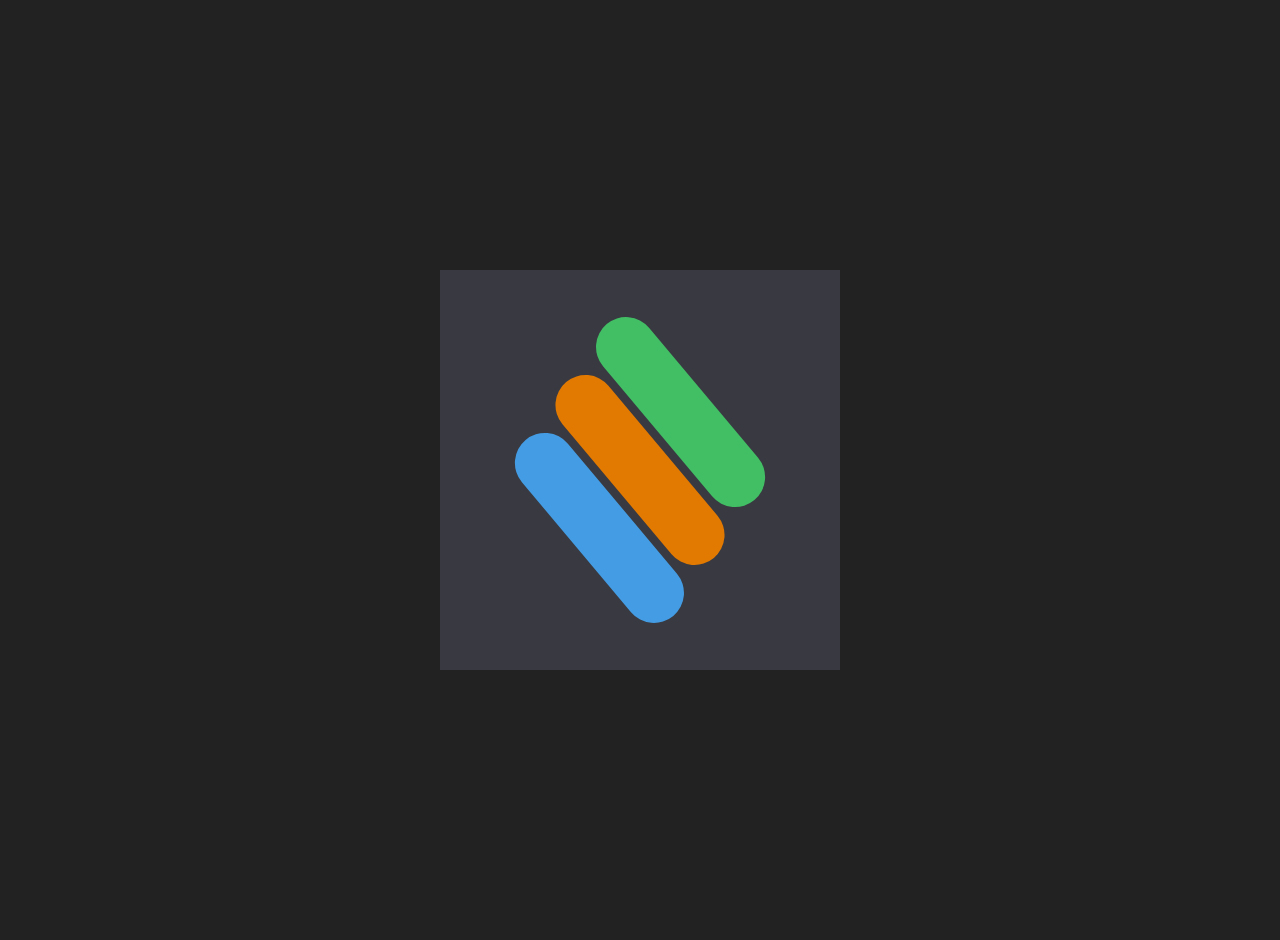
==== packages/echelon-webui/assets/lines_logo.html @ b777e401 "feat: add new logo" ====
<!DOCTYPE html>
<html lang="en">
<head>
    <meta charset="UTF-8">
    <meta name="viewport" content="width=device-width, initial-scale=1.0">
    <title>Diagonal Lines Logo</title>
    <style>
        body {
            margin: 0;
            padding: 20px;
            display: flex;
            justify-content: center;
            align-items: center;
            min-height: 100vh;
            background: #222;
        }
    </style>
</head>
<body>
        <svg width="400" height="400" viewBox="0 0 200 200" xmlns="http://www.w3.org/2000/svg">
        <!-- Black background -->
        <rect width="200" height="200" fill="#393a41"/>

        <g transform="rotate(-10 100 100)">
        <!-- Green (Kirin) -->
        <line x1="95" y1="45" x2="155" y2="105" 
              stroke="#42BF65" 
              stroke-width="30" 
              stroke-linecap="round"
              transform="rotate(15 125 75)"/>
        
        <!-- Orange (Garunix) -->
        <line x1="70" y1="70" x2="130" y2="130" 
              stroke="#E27901" 
              stroke-width="30" 
              stroke-linecap="round"
              transform="rotate(15 100 100)"/>
        
        <!-- Blue (Barong) -->
        <line x1="45" y1="95" x2="105" y2="155" 
              stroke="#449DE4" 
              stroke-width="30" 
              stroke-linecap="round"
              transform="rotate(15 75 125)"/>
        </g>

    </svg>
</body>
</html>
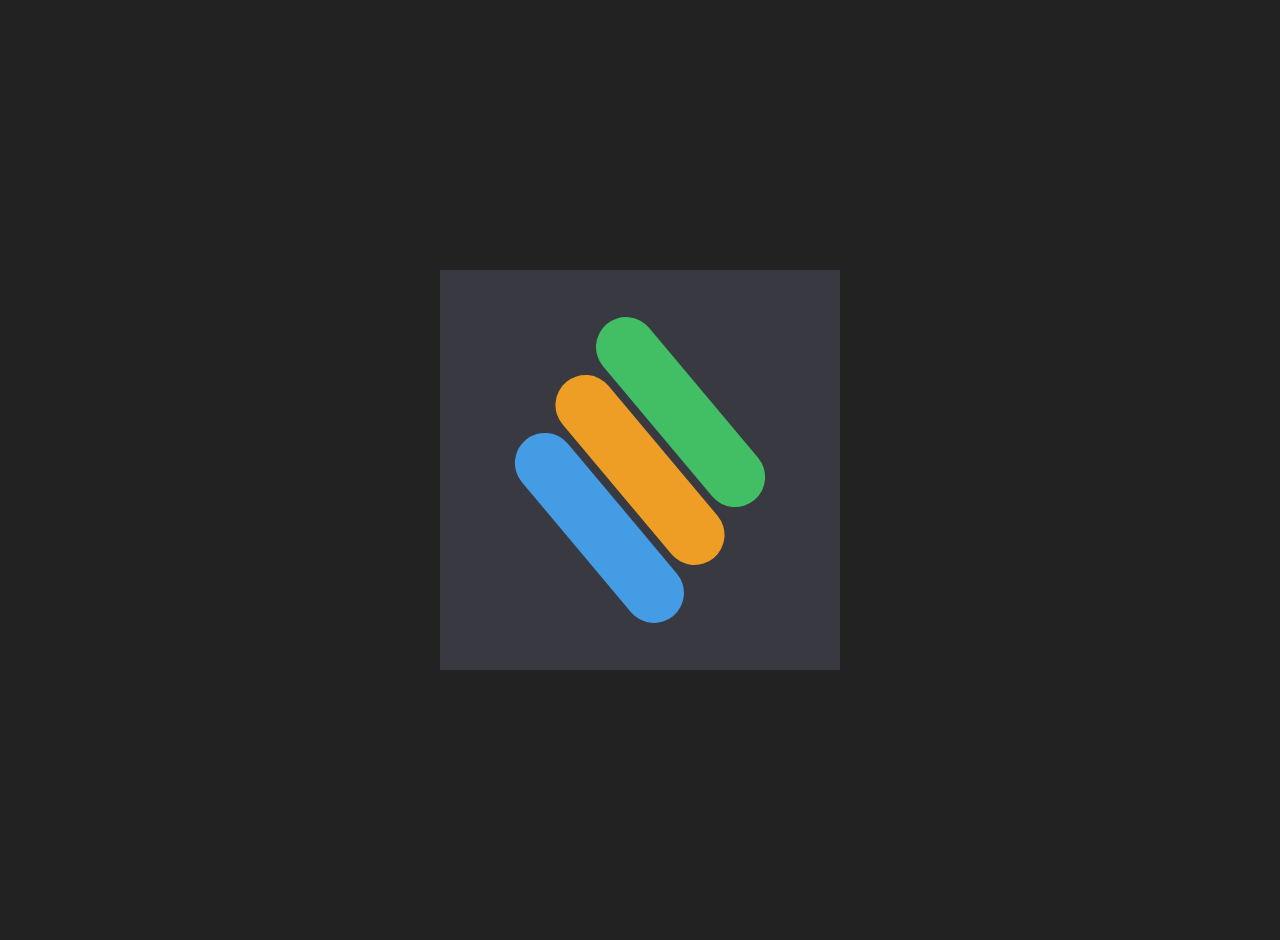
==== commit dd0c7910: "feat: update logo and assets" ====
--- a/packages/echelon-webui/assets/lines_logo.html
+++ b/packages/echelon-webui/assets/lines_logo.html
@@ -1,5 +1,6 @@
 <!DOCTYPE html>
 <html lang="en">
+
 <head>
     <meta charset="UTF-8">
     <meta name="viewport" content="width=device-width, initial-scale=1.0">
@@ -16,34 +17,27 @@
         }
     </style>
 </head>
+
 <body>
-        <svg width="400" height="400" viewBox="0 0 200 200" xmlns="http://www.w3.org/2000/svg">
+    <svg width="400" height="400" viewBox="0 0 200 200" xmlns="http://www.w3.org/2000/svg">
         <!-- Black background -->
-        <rect width="200" height="200" fill="#393a41"/>
+        <rect width="200" height="200" fill="#393a41" />
 
         <g transform="rotate(-10 100 100)">
-        <!-- Green (Kirin) -->
-        <line x1="95" y1="45" x2="155" y2="105" 
-              stroke="#42BF65" 
-              stroke-width="30" 
-              stroke-linecap="round"
-              transform="rotate(15 125 75)"/>
-        
-        <!-- Orange (Garunix) -->
-        <line x1="70" y1="70" x2="130" y2="130" 
-              stroke="#E27901" 
-              stroke-width="30" 
-              stroke-linecap="round"
-              transform="rotate(15 100 100)"/>
-        
-        <!-- Blue (Barong) -->
-        <line x1="45" y1="95" x2="105" y2="155" 
-              stroke="#449DE4" 
-              stroke-width="30" 
-              stroke-linecap="round"
-              transform="rotate(15 75 125)"/>
+            <!-- Green (Kirin) -->
+            <line x1="95" y1="45" x2="155" y2="105" stroke="#42BF65" stroke-width="30" stroke-linecap="round"
+                transform="rotate(15 125 75)" />
+
+            <!-- Orange (Garunix) -->
+            <line x1="70" y1="70" x2="130" y2="130" stroke="#ee9e24" stroke-width="30" stroke-linecap="round"
+                transform="rotate(15 100 100)" />
+
+            <!-- Blue (Barong) -->
+            <line x1="45" y1="95" x2="105" y2="155" stroke="#449DE4" stroke-width="30" stroke-linecap="round"
+                transform="rotate(15 75 125)" />
         </g>
 
     </svg>
 </body>
-</html>
+
+</html>
